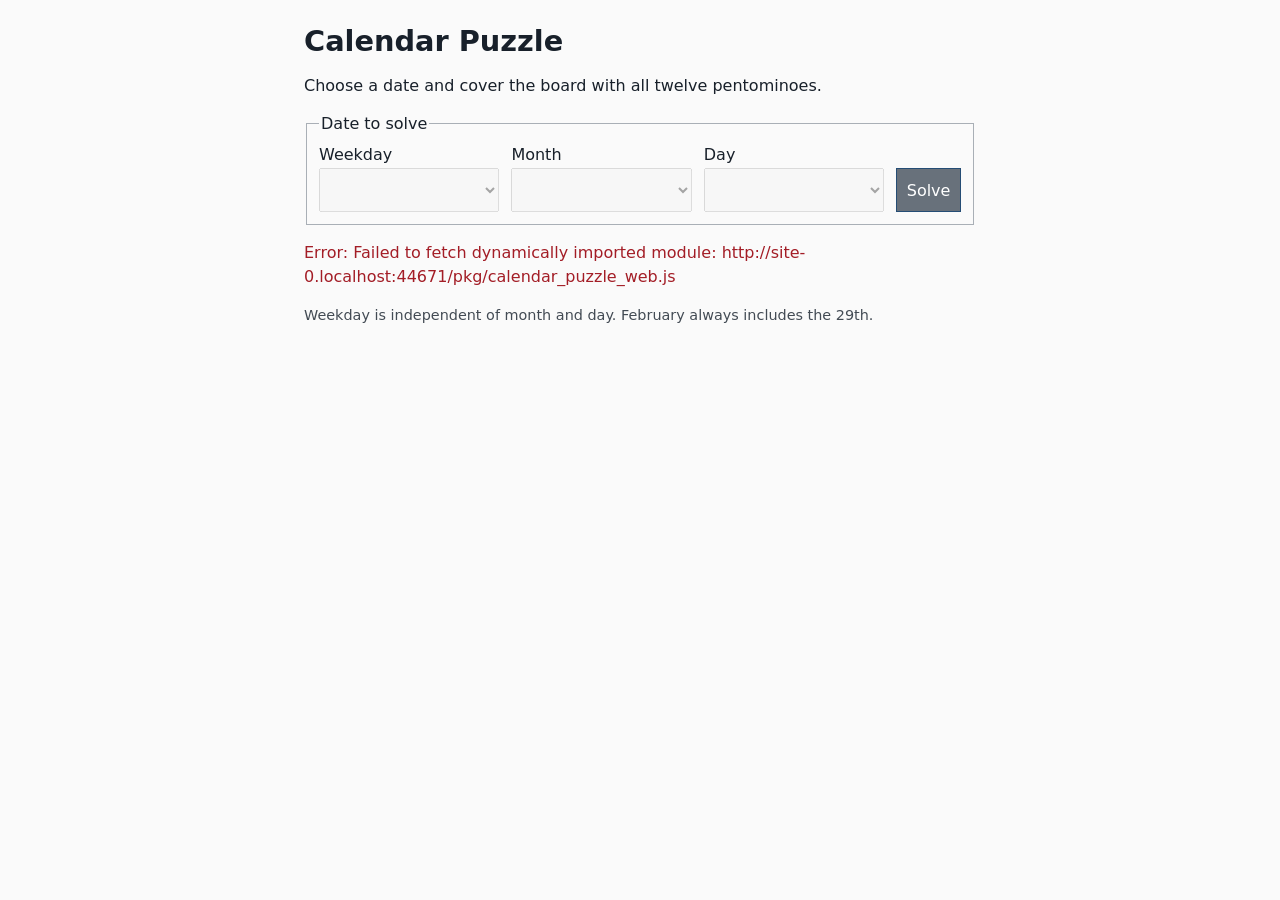
==== index.html @ 307addb0 "Initial Commit" ====
<!doctype html>
<html lang="en">
  <head>
    <meta charset="utf-8">
    <meta name="viewport" content="width=device-width, initial-scale=1">
    <title>Calendar Puzzle</title>
    <link rel="stylesheet" href="./style.css">
  </head>
  <body>
    <main>
      <h1>Calendar Puzzle</h1>
      <p>Choose a date and cover the board with all twelve pentominoes.</p>
      <form id="date-form">
        <fieldset id="date-controls" disabled>
          <legend>Date to solve</legend>
          <div class="controls">
            <label>Weekday<select id="weekday" name="weekday"></select></label>
            <label>Month<select id="month" name="month"></select></label>
            <label>Day<select id="day" name="day"></select></label>
            <button id="solve" type="submit" disabled>Solve</button>
          </div>
        </fieldset>
      </form>
      <p id="status" role="status" aria-live="polite" data-state="loading">Loading solver and calendar layout…</p>
      <div id="solution" class="board" role="group" aria-label="Calendar puzzle board, 9 columns by 7 rows"></div>
      <p class="note">Weekday is independent of month and day. February always includes the 29th.</p>
      <noscript>JavaScript is required to load and run the Rust solver.</noscript>
    </main>
    <script type="module" src="./app.js"></script>
  </body>
</html>
---- style.css ----
:root {
  font-family: system-ui, sans-serif;
  color: #18202a;
  background: #fafafa;
}
* { box-sizing: border-box; }
body { margin: 0; padding: 1rem; }
main { max-width: 42rem; margin: 0 auto; }
h1 { margin: 0.5rem 0; font-size: 1.8rem; }
p { line-height: 1.5; }
fieldset { padding: 0.75rem; border: 1px solid #a9afb6; }
.controls { display: flex; flex-wrap: wrap; gap: 0.75rem; align-items: end; }
label { display: grid; gap: 0.25rem; flex: 1 1 5rem; }
select, button { font: inherit; min-height: 2.75rem; padding: 0.4rem 0.6rem; }
button { color: white; background: #254d75; border: 1px solid #254d75; cursor: pointer; }
button:disabled { background: #68717b; cursor: default; }
select:focus-visible, button:focus-visible { outline: 3px solid #1c63ab; outline-offset: 2px; }
#status { min-height: 3rem; }
#status[data-state="error"] { color: #a31d26; }
.board {
  display: grid;
  grid-template-columns: repeat(9, minmax(0, 1fr));
  grid-template-rows: repeat(7, minmax(0, 1fr));
  aspect-ratio: 9 / 7;
  width: 100%;
  background: #525961;

}
.board:empty { display: none; }
.cell {
  aspect-ratio: 1;
  border: 1px solid #525961;
  display: grid;
  place-items: center;
  font-size: clamp(0.75rem, 3.4vw, 1.3rem);
  font-weight: 700;
  color: #14202b;
}
.piece-F { background: #eda3a3; }
.piece-I { background: #dfbb82; }
.piece-L { background: #e5d988; }
.piece-P { background: #b5d692; }
.piece-N { background: #86c9b1; }
.piece-T { background: #8bcdd4; }
.piece-U { background: #9bb9e6; }
.piece-V { background: #b6a8dd; }
.piece-W { background: #d9a5ca; }
.piece-X { background: #e7b89c; }
.piece-Y { background: #b8c6cc; }
.piece-Z { background: #bad2e8; }
.excluded { background: #fff; color: #111; outline: 2px solid #525961; outline-offset: -2px; }
.note { font-size: 0.9rem; color: #434b54; }
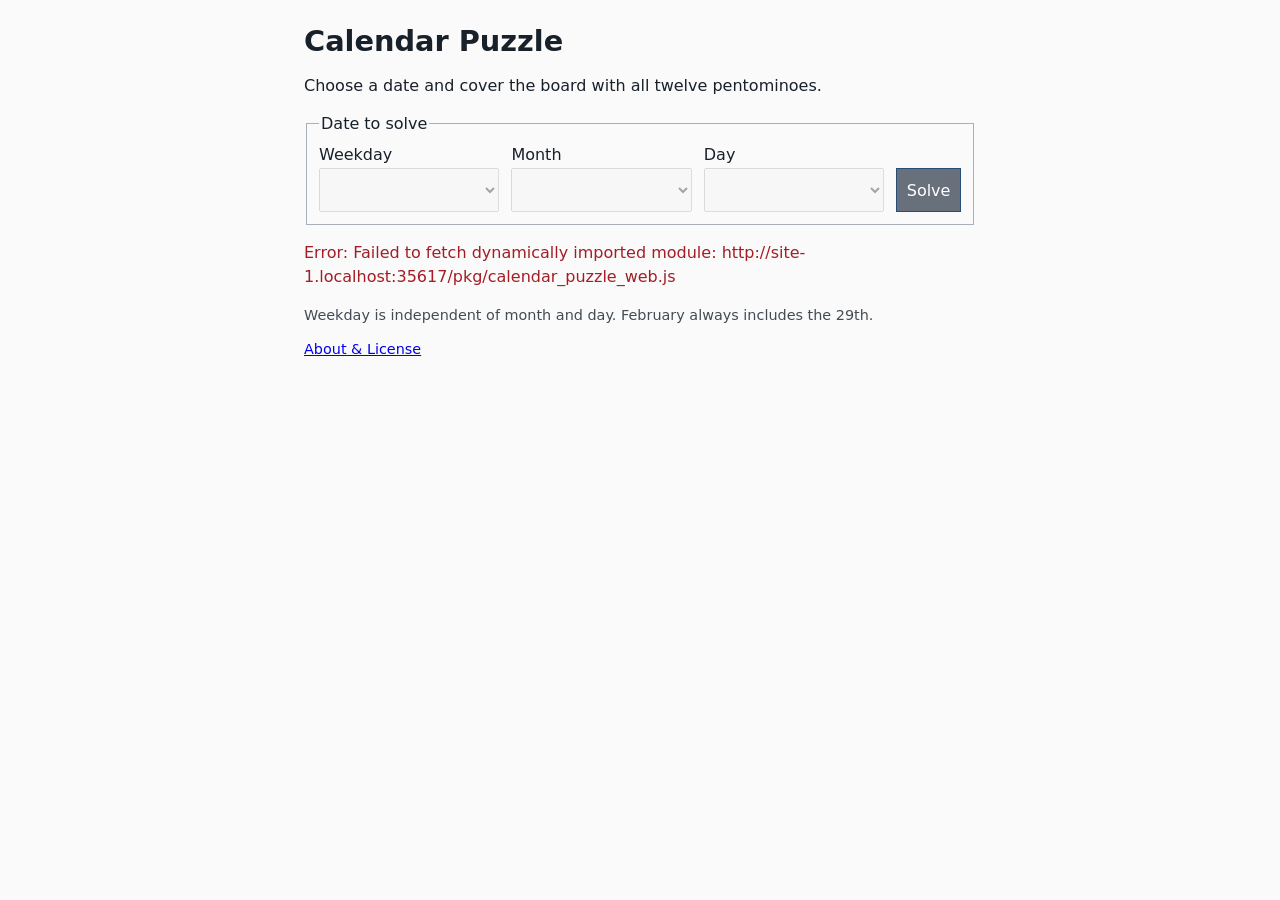
==== commit e19994a0: "Prepare web application for MIT-licensed publication" ====
--- a/index.html
+++ b/index.html
@@ -1,4 +1,5 @@
 <!doctype html>
+<!-- SPDX-License-Identifier: MIT -->
 <html lang="en">
   <head>
     <meta charset="utf-8">
@@ -24,6 +25,7 @@
       <p id="status" role="status" aria-live="polite" data-state="loading">Loading solver and calendar layout…</p>
       <div id="solution" class="board" role="group" aria-label="Calendar puzzle board, 9 columns by 7 rows"></div>
       <p class="note">Weekday is independent of month and day. February always includes the 29th.</p>
+      <footer class="note"><a href="./about.html">About &amp; License</a></footer>
       <noscript>JavaScript is required to load and run the Rust solver.</noscript>
     </main>
     <script type="module" src="./app.js"></script>
--- a/style.css
+++ b/style.css
@@ -1,3 +1,4 @@
+/* SPDX-License-Identifier: MIT */
 :root {
   font-family: system-ui, sans-serif;
   color: #18202a;
@@ -50,3 +51,5 @@
 .piece-Z { background: #bad2e8; }
 .excluded { background: #fff; color: #111; outline: 2px solid #525961; outline-offset: -2px; }
 .note { font-size: 0.9rem; color: #434b54; }
+
+.license-text { white-space: pre-wrap; overflow-wrap: anywhere; }
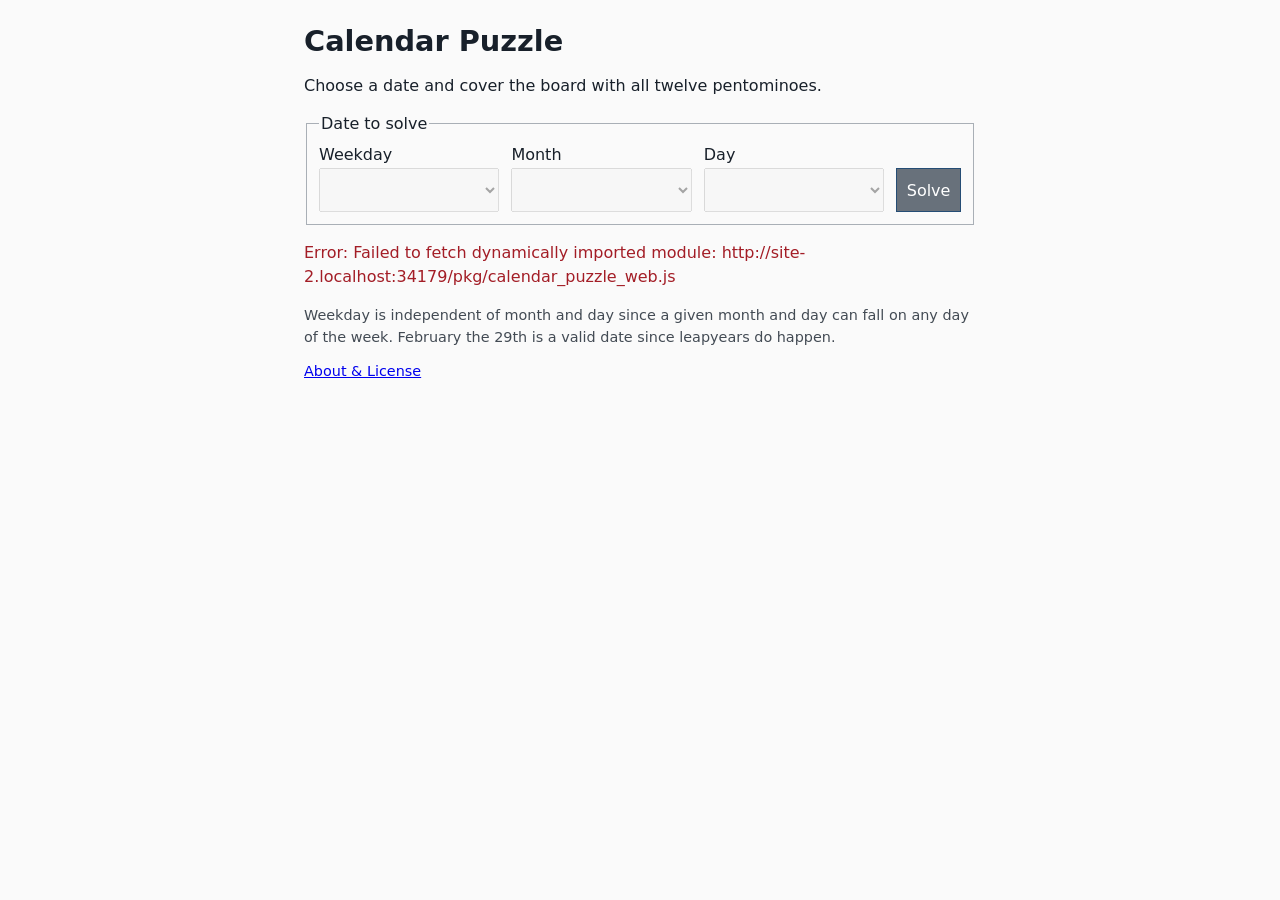
==== commit be26e3f0: "Improve pentomino boundaries for color accessibility" ====
--- a/index.html
+++ b/index.html
@@ -24,7 +24,9 @@
       </form>
       <p id="status" role="status" aria-live="polite" data-state="loading">Loading solver and calendar layout…</p>
       <div id="solution" class="board" role="group" aria-label="Calendar puzzle board, 9 columns by 7 rows"></div>
-      <p class="note">Weekday is independent of month and day. February always includes the 29th.</p>
+      <p class="note">
+        Weekday is independent of month and day since a given month and day can fall on any 
+        day of the week. February the 29th is a valid date since leapyears do happen.</p>
       <footer class="note"><a href="./about.html">About &amp; License</a></footer>
       <noscript>JavaScript is required to load and run the Rust solver.</noscript>
     </main>
--- a/style.css
+++ b/style.css
@@ -22,15 +22,14 @@
   display: grid;
   grid-template-columns: repeat(9, minmax(0, 1fr));
   grid-template-rows: repeat(7, minmax(0, 1fr));
+  gap: 0;
   aspect-ratio: 9 / 7;
   width: 100%;
-  background: #525961;
-
+  background: #303841;
 }
 .board:empty { display: none; }
 .cell {
-  aspect-ratio: 1;
-  border: 1px solid #525961;
+  border: 0 solid #303841;
   display: grid;
   place-items: center;
   font-size: clamp(0.75rem, 3.4vw, 1.3rem);
@@ -49,7 +48,7 @@
 .piece-X { background: #e7b89c; }
 .piece-Y { background: #b8c6cc; }
 .piece-Z { background: #bad2e8; }
-.excluded { background: #fff; color: #111; outline: 2px solid #525961; outline-offset: -2px; }
+.excluded { background: #fff; color: #111; }
 .note { font-size: 0.9rem; color: #434b54; }
 
 .license-text { white-space: pre-wrap; overflow-wrap: anywhere; }
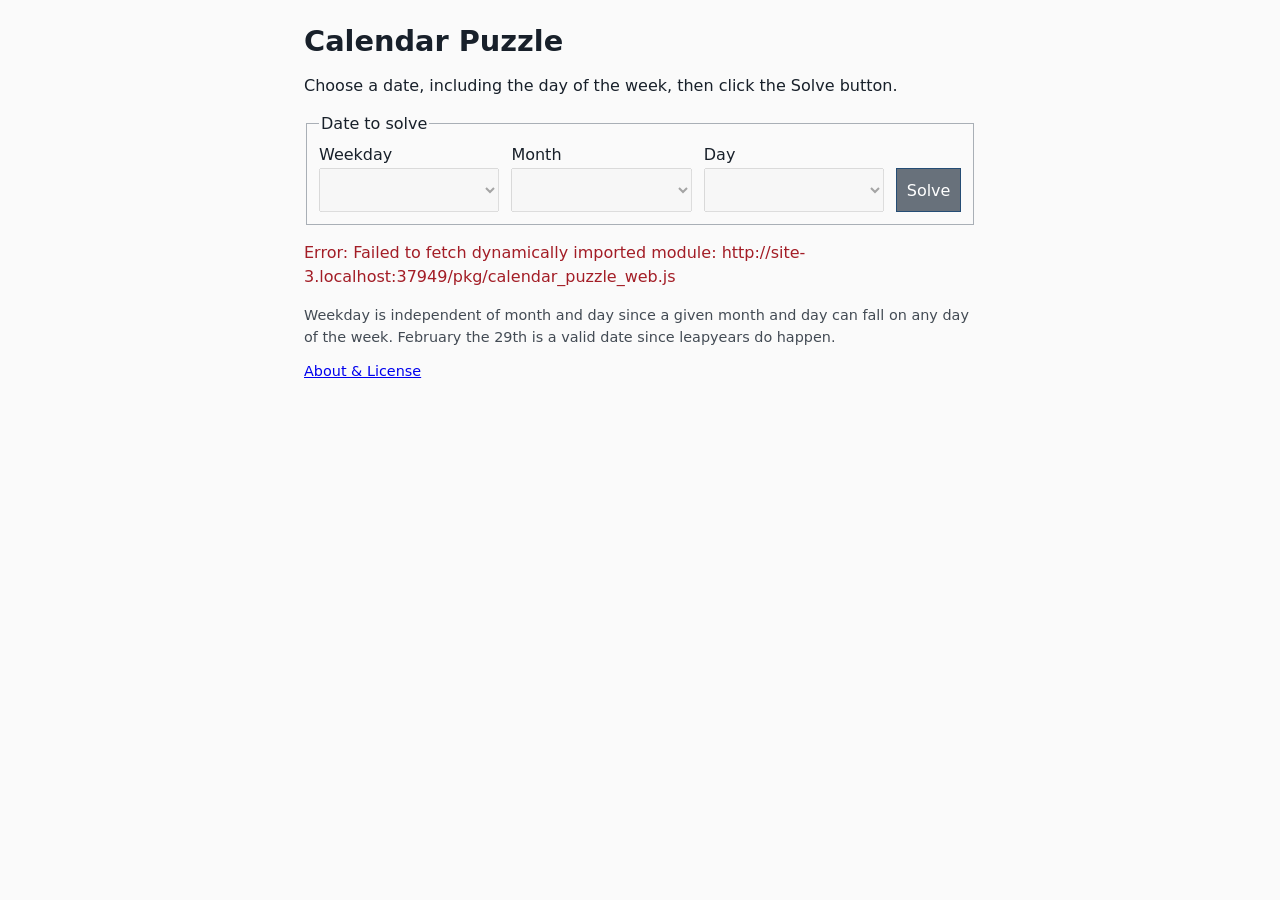
==== commit e1c34b44: "Add illustrated About page with responsive images" ====
--- a/index.html
+++ b/index.html
@@ -10,7 +10,7 @@
   <body>
     <main>
       <h1>Calendar Puzzle</h1>
-      <p>Choose a date and cover the board with all twelve pentominoes.</p>
+      <p>Choose a date, including the day of the week, then click the Solve button.</p>
       <form id="date-form">
         <fieldset id="date-controls" disabled>
           <legend>Date to solve</legend>
--- a/style.css
+++ b/style.css
@@ -52,3 +52,7 @@
 .note { font-size: 0.9rem; color: #434b54; }
 
 .license-text { white-space: pre-wrap; overflow-wrap: anywhere; }
+
+.about-figure { margin: 1.5rem 0; }
+.about-figure img { display: block; max-width: 100%; height: auto; }
+.about-figure figcaption { margin-top: 0.5rem; font-size: 0.9rem; line-height: 1.5; }
